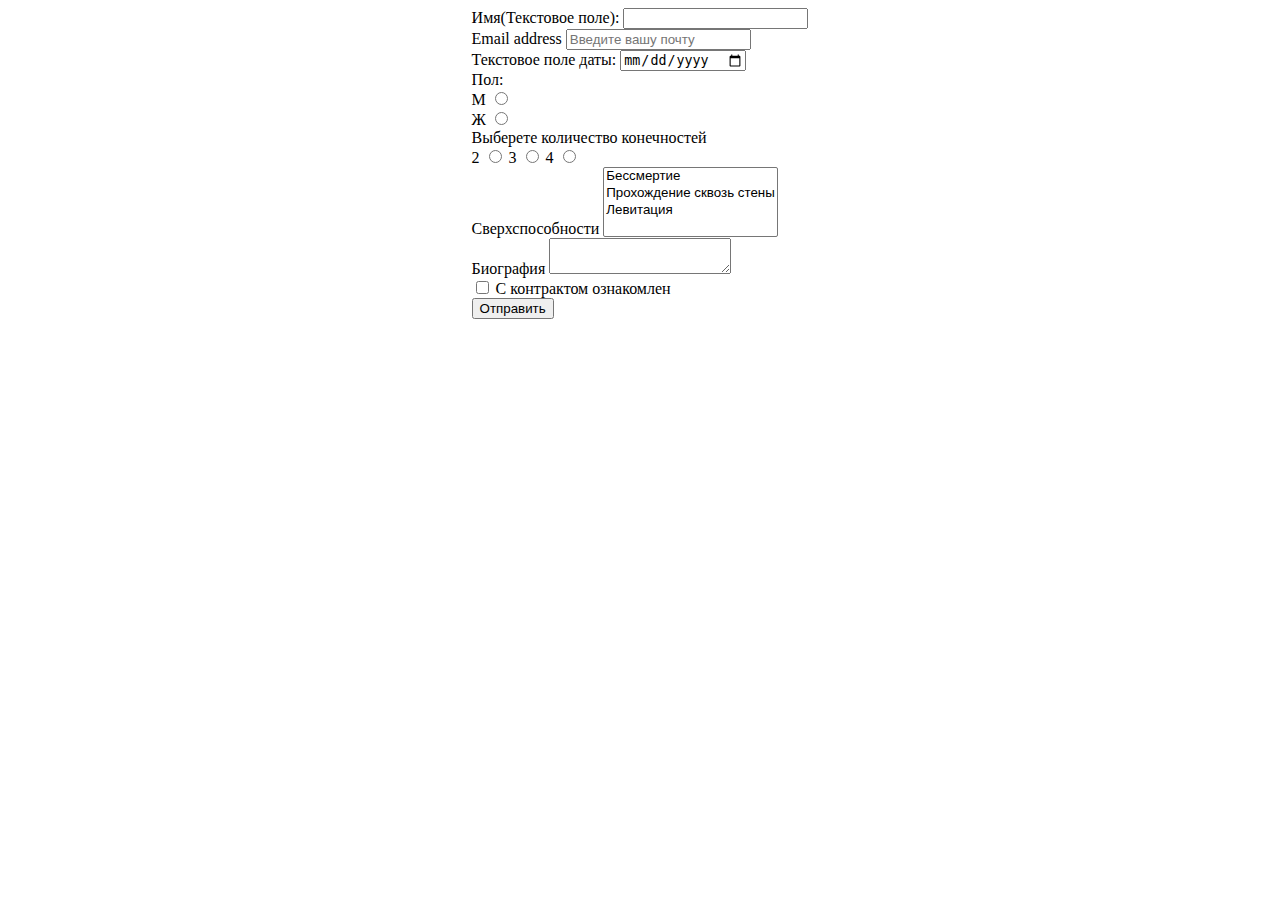
==== task3/index.html @ bea33b83 "Add files via upload" ====
<!DOCTYPE html>
<html lang="ru">
<head>
    <meta charset="UTF-8">
    <meta http-equiv="X-UA-Compatible" content="IE=edge">
    <meta name="viewport" content="width=device-width, initial-scale=1.0">
    <link rel="stylesheet" href="Style.css">
    <link href="https://cdn.jsdelivr.net/npm/bootstrap@5.0.2/dist/css/bootstrap.min.css" rel="stylesheet" integrity="sha384-EVSTQN3/azprG1Anm3QDgpJLIm9Nao0Yz1ztcQTwFspd3yD65VohhpuuCOmLASjC" crossorigin="anonymous">
<script src="https://cdn.jsdelivr.net/npm/bootstrap@5.0.2/dist/js/bootstrap.bundle.min.js" integrity="sha384-MrcW6ZMFYlzcLA8Nl+NtUVF0sA7MsXsP1UyJoMp4YLEuNSfAP+JcXn/tWtIaxVXM" crossorigin="anonymous"></script>
    <title>Task3</title>
</head>
<body>
<div class="main">
    <form action="send.php" method="POST">

      <div class="mb-3">
        <label for="InputName" class="form-label">Имя(Текстовое поле):</label>
        <input type="text" class="form-control"name ="name" id="InputName">
      </div>

        <div class="mb-3">
          <label for="InputEmail" class="form-label">Email address</label>
          <input type="email" class="form-control" id="InputEmail" name ="email" placeholder="Введите вашу почту">
        </div>
        <div class="mb-3">
          <label for="InputDate" class="form-label">Текстовое поле даты:</label>
          <input type="date" class="form-control" name="date"  id="InputDate">
        </div>

        <div class="mb-3">
          <label for="InputGender" class="form-label">Пол: 
          <br>
            <label>
              М
              <input type="radio" class = "form-check-input" name="gender" value="М" >
            </label>
            <br>
            <label>
              Ж
              <input type="radio" class = "form-check-input" name="gender" value="Ж" >
            </label>
            </label>
        </div>

        <div class="mb-3">
          <label for="InputLimbs" class="form-label">Выберете количество конечностей</label>
          <br>
           <label>
             2
             <input type="radio" class = "form-check-input" name="limb" value="2">
           </label>
           <label>
             3
             <input type="radio" class = "form-check-input" name="limb" value="3">
           </label>
           <label>
             4
             <input type="radio" class = "form-check-input" name="limb" value="4">
           </label>
        </div>

        <div class="mb-3">
          <span class="input-group-text">Сверхспособности</span>
          <select class="form-select" name="Superpowers[]" multiple = "multiple">
            <option id = "1" value = "1"> Бессмертие </option>
            <option id = "2" value = "2"> Прохождение сквозь стены </option>
            <option id = "3" value = "3"> Левитация </option>
          </select>
        </div>

        <div class="mb-3">
          <span class="input-group-text">Биография</span>
          <textarea class="form-control" name="bio"></textarea>
        </div>


        <div class="mb-3 form-check">
          <input type="checkbox" class="form-check-input" name="contract">
          <label class="form-check-label" for="exampleCheck1">С контрактом ознакомлен</label>
        </div>

        <button type="submit" class="btn btn-secondary">Отправить</button>
      </form>
    </div>  
</body>
</html>
---- task3/Style.css ----
.main{
    margin: 0 auto;
    width:fit-content;
}
label{
    text-align: left;
}
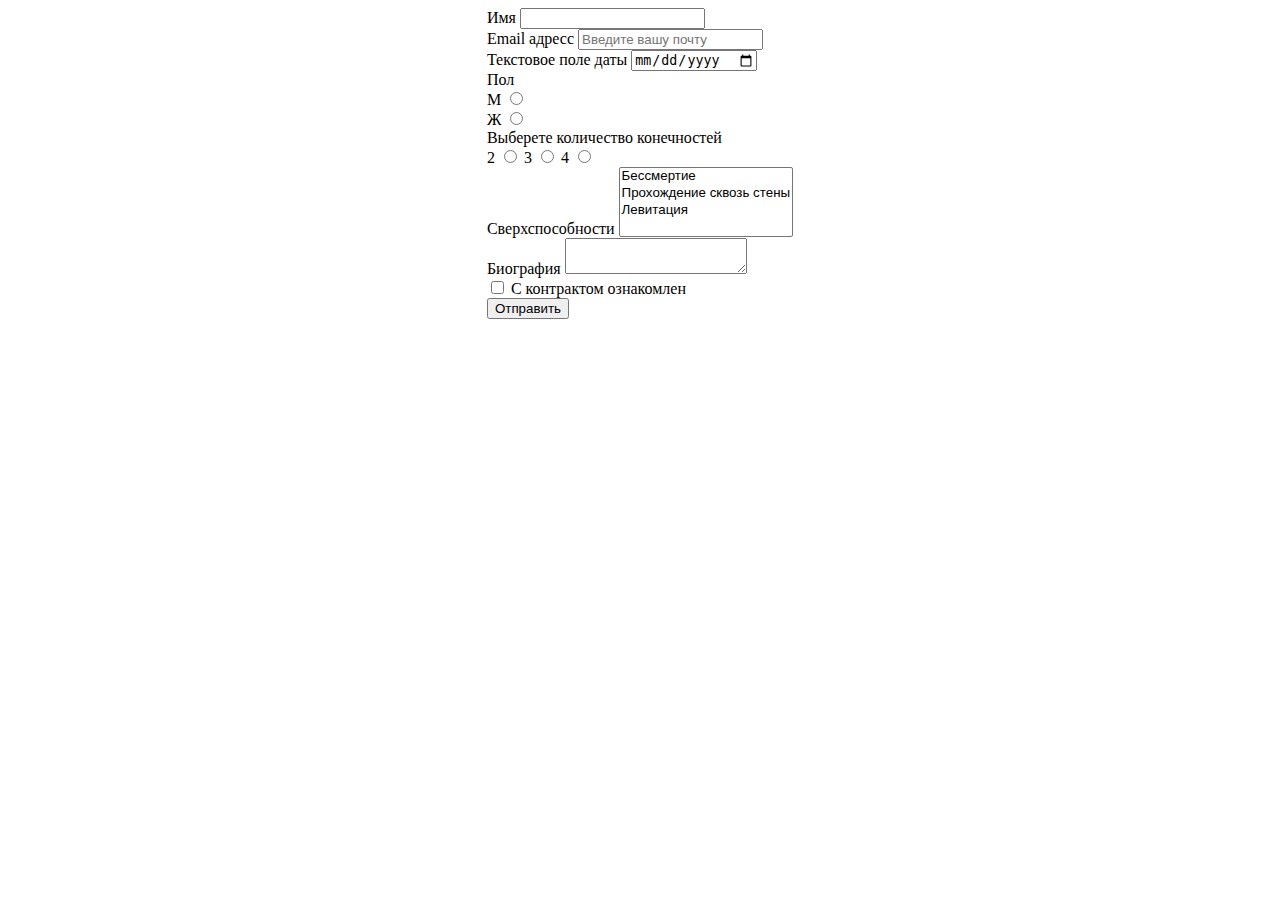
==== commit 24646417: "Add files via upload" ====
--- a/task3/index.html
+++ b/task3/index.html
@@ -14,21 +14,21 @@
     <form action="send.php" method="POST">
 
       <div class="mb-3">
-        <label for="InputName" class="form-label">Имя(Текстовое поле):</label>
+        <label for="InputName" class="form-label">Имя</label>
         <input type="text" class="form-control"name ="name" id="InputName">
       </div>
 
         <div class="mb-3">
-          <label for="InputEmail" class="form-label">Email address</label>
+          <label for="InputEmail" class="form-label">Email адресс</label>
           <input type="email" class="form-control" id="InputEmail" name ="email" placeholder="Введите вашу почту">
         </div>
         <div class="mb-3">
-          <label for="InputDate" class="form-label">Текстовое поле даты:</label>
+          <label for="InputDate" class="form-label">Текстовое поле даты</label>
           <input type="date" class="form-control" name="date"  id="InputDate">
         </div>
 
         <div class="mb-3">
-          <label for="InputGender" class="form-label">Пол: 
+          <label for="InputGender" class="form-label">Пол 
           <br>
             <label>
               М
